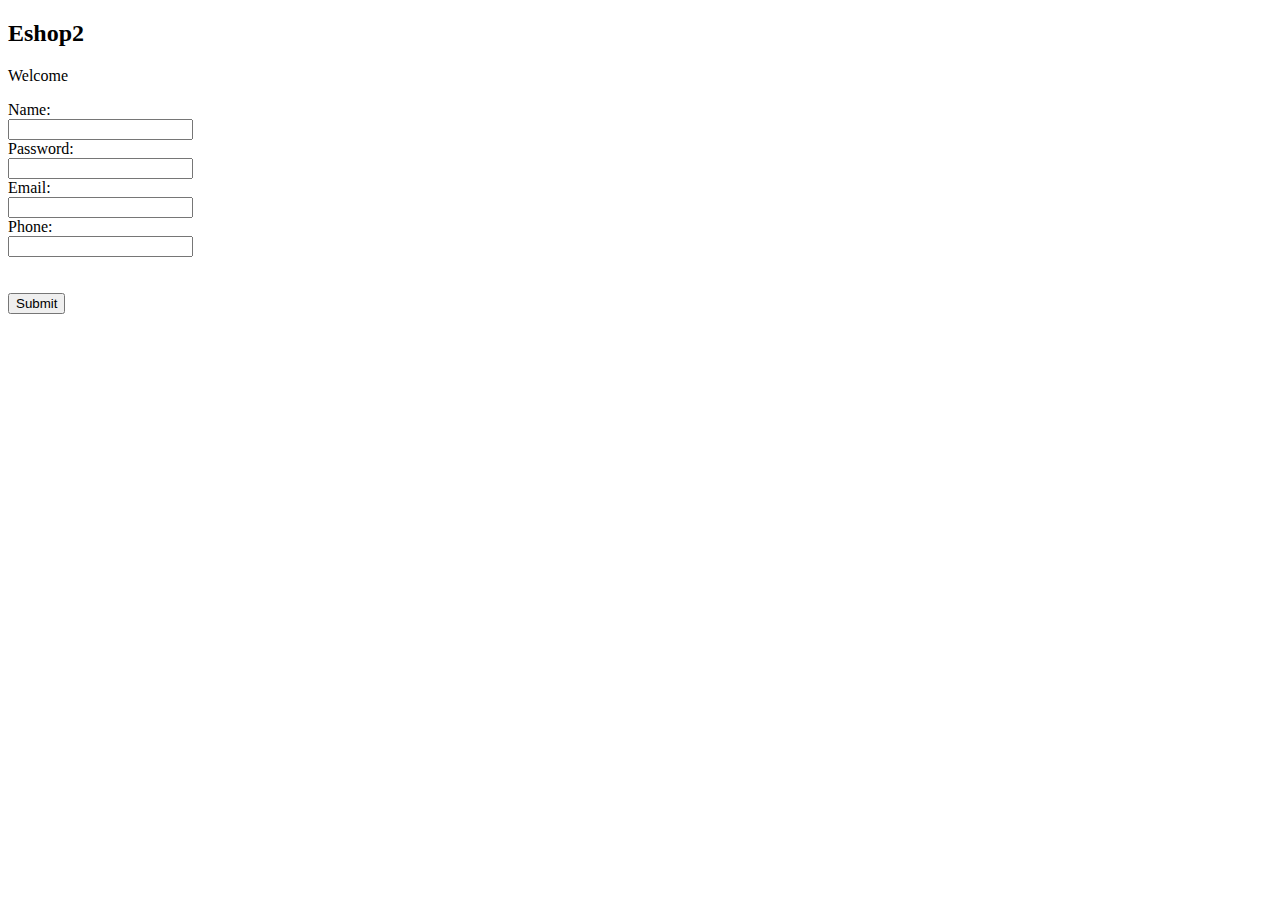
==== forms.html @ b532ebe4 "Basic login and Form working with db" ====
<!DOCTYPE html>
<html>
<body>
<h2>Eshop2</h2>
<p>Welcome</p>

<form action="connection.php" method="post">
	Name:<br> 
	<input type="text" name="name"><br>
	Password:<br> 
	<input type="text" name="password"><br>
	Email:<br> 
	<input type="text" name="email"><br>
	Phone:<br> 
	<input type="number" name="phone"><br>
	<br><br>
	<input type="submit">
</form>

</body>
</html>
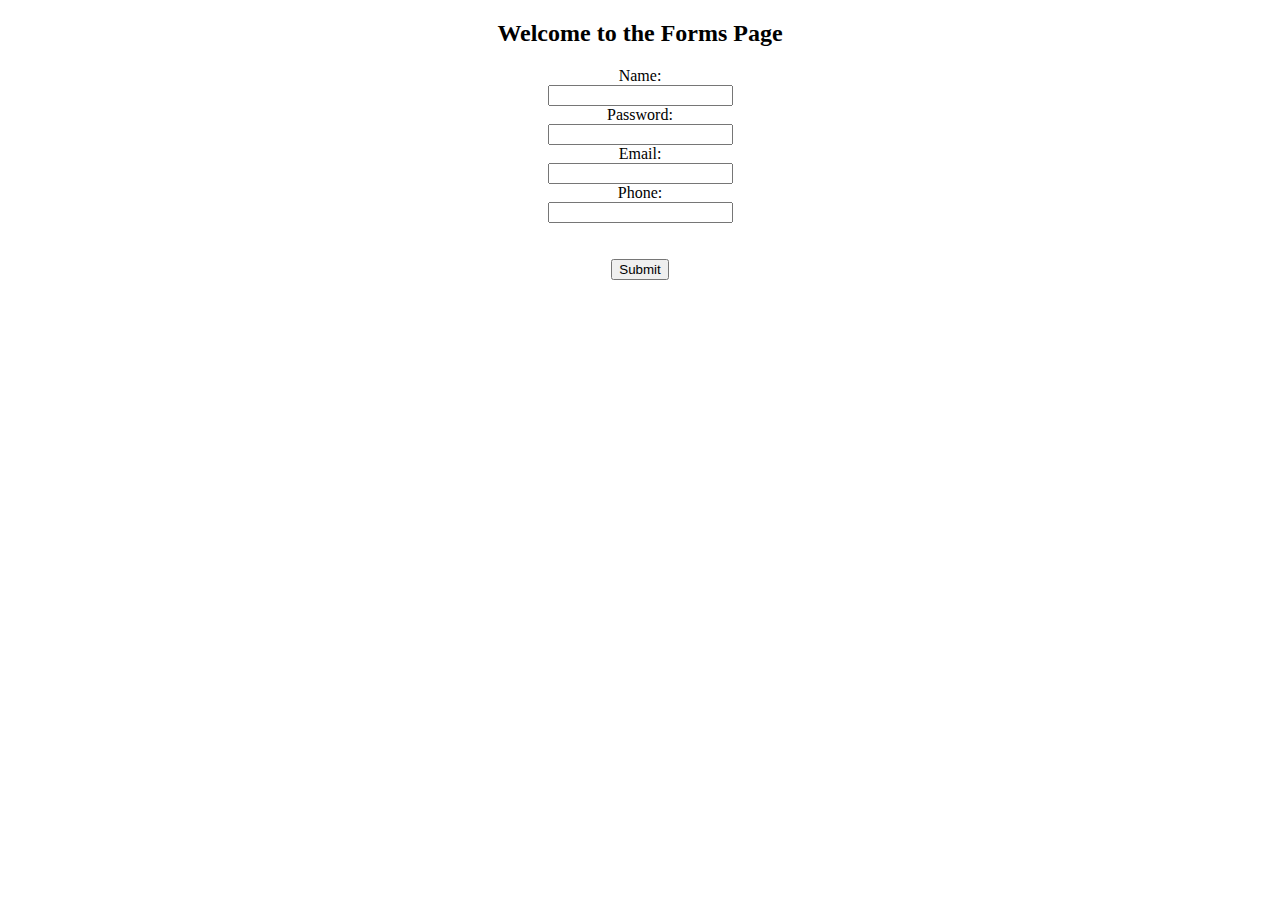
==== commit 1be0f14d: "Login, Forms and Edit working" ====
--- a/forms.html
+++ b/forms.html
@@ -1,21 +1,21 @@
 <!DOCTYPE html>
 <html>
-<body>
-<h2>Eshop2</h2>
-<p>Welcome</p>
+	<body>
+		<center>
+			<h2>Welcome to the Forms Page</h2>
 
-<form action="connection.php" method="post">
-	Name:<br> 
-	<input type="text" name="name"><br>
-	Password:<br> 
-	<input type="text" name="password"><br>
-	Email:<br> 
-	<input type="text" name="email"><br>
-	Phone:<br> 
-	<input type="number" name="phone"><br>
-	<br><br>
-	<input type="submit">
-</form>
-
-</body>
+			<form action="insert.php" method="post">
+				Name:<br> 
+				<input type="text" name="name"><br>
+				Password:<br> 
+				<input type="text" name="password"><br>
+				Email:<br> 
+				<input type="text" name="email"><br>
+				Phone:<br> 
+				<input type="number" name="phone"><br>
+				<br><br>
+				<input type="submit">
+			</form>
+		</center>
+	</body>
 </html> 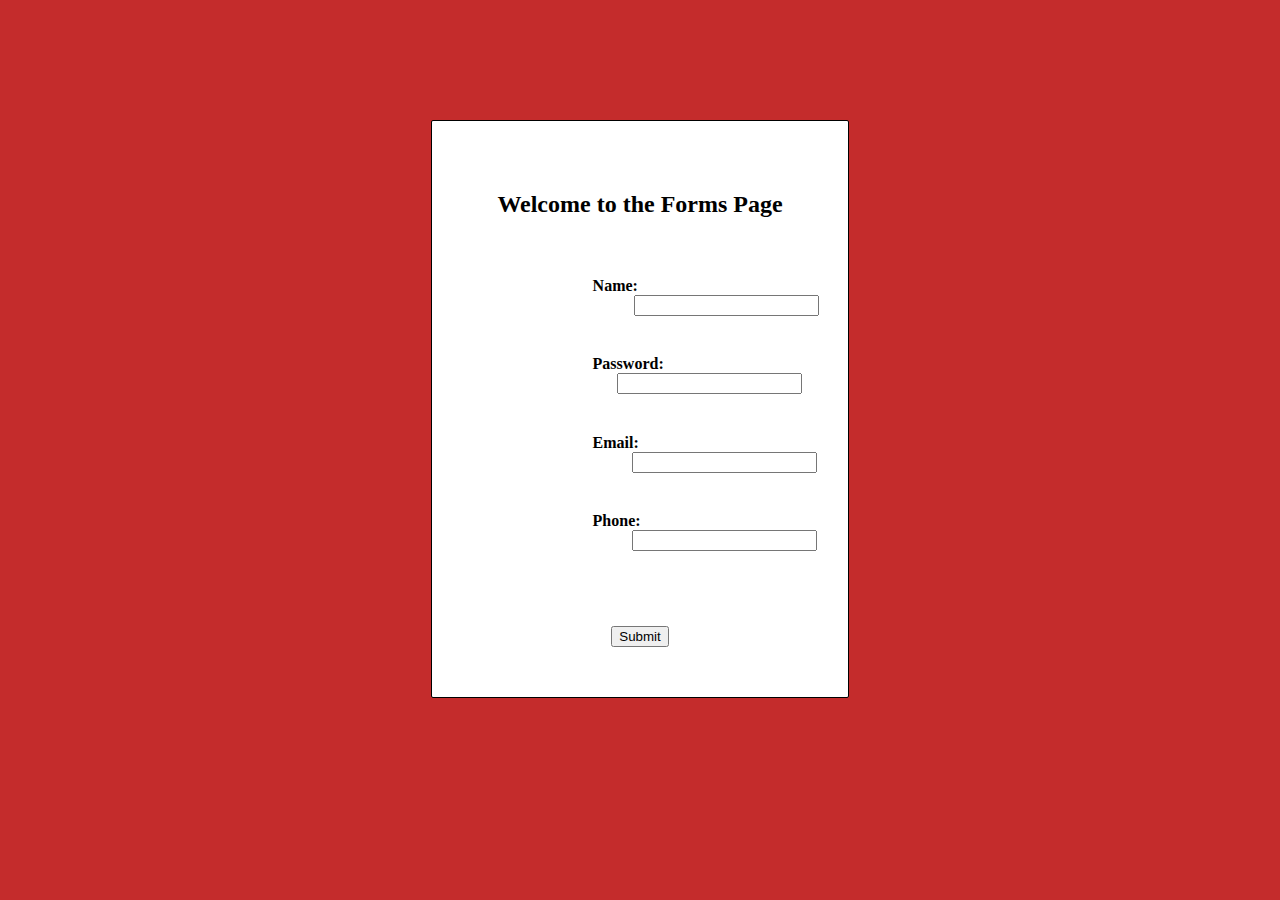
==== commit c5f35fe9: "Login, Insert, Update and Delete with Conditions Check" ====
--- a/forms.html
+++ b/forms.html
@@ -1,21 +1,67 @@
 <!DOCTYPE html>
 <html>
+	<head>
+		<link rel = "stylesheet" type = "text/css" href = "style.css">   
+	</head>
 	<body>
-		<center>
-			<h2>Welcome to the Forms Page</h2>
+			<div id="frm">
+			<h2 style="text-align: center;">Welcome to the Forms Page</h2><br>
 
-			<form action="insert.php" method="post">
-				Name:<br> 
-				<input type="text" name="name"><br>
-				Password:<br> 
-				<input type="text" name="password"><br>
-				Email:<br> 
-				<input type="text" name="email"><br>
-				Phone:<br> 
-				<input type="number" name="phone"><br>
+			<form name="f2" action="insert.php" onsubmit="return validation()" method="POST">
+				<h4 style="margin-left: 10%;">
+					Name:<input type="text" name="name" style="margin-left: 20%;">
+					<br><Br>
+				</h4>
+				
+				<h4 style="margin-left: 10%;">
+					Password: <input type="password" name="password" style="margin-left: 12%;">
+					<br> <br>
+				</h4>
+
+				<h4 style="margin-left: 10%;">
+					Email: <input type="text" name="email" style="margin-left: 19%;">
+					<br><br>
+				</h4>
+
+				<h4 style="margin-left: 10%;">
+					Phone: <input type="number" name="phone" style="margin-left: 19%;">
+					<br><br>
+				</h4>
+
 				<br><br>
-				<input type="submit">
+				<input type="submit" style="margin-left: auto; margin-right: auto; display: block;">
 			</form>
-		</center>
+		</div>
+
+		<script>  
+            function validation()  
+            {  
+                var nam=document.f2.name.value;  
+                var ps=document.f2.password.value;  
+				var em=document.f2.email.value;
+				var ph=document.f2.phone.value;
+
+                if(nam.length=="") {  
+                    alert("User Name field is empty");  
+                    return false;  
+                }  
+                else  
+                {  
+                    if(ps.length=="") {  
+                        alert("Password field is empty");  
+                        return false;  
+                    }   
+                    if (em.length=="") {  
+                    	alert("Email field is empty");  
+                    	return false;  
+                    } 
+					if (ph.length=="" || ph.length!=10 || ph!=Number) {  
+                    	alert("Phone Number field is empty or Check it once.");  
+                    	return false;  
+                    }   
+                }                             
+            }  
+        </script>  
+
 	</body>
 </html> --- a/style.css
+++ b/style.css
@@ -0,0 +1,25 @@
+body{   
+    background: rgb(196, 44, 44);  
+}  
+#frm{  
+    border: solid rgb(0, 0, 0) 1px;  
+    width:25%;  
+    border-radius: 2px;  
+    margin: 120px auto;  
+    background: white;  
+    padding: 50px;  
+}  
+#btn{  
+    color: #fff;  
+    background: #337ab7;  
+    padding: 7px;  
+    margin-left: 70%;  
+}
+
+#txtbox{
+    margin-left: 20%;    
+}
+
+h4{
+    padding-left: 25%;
+}